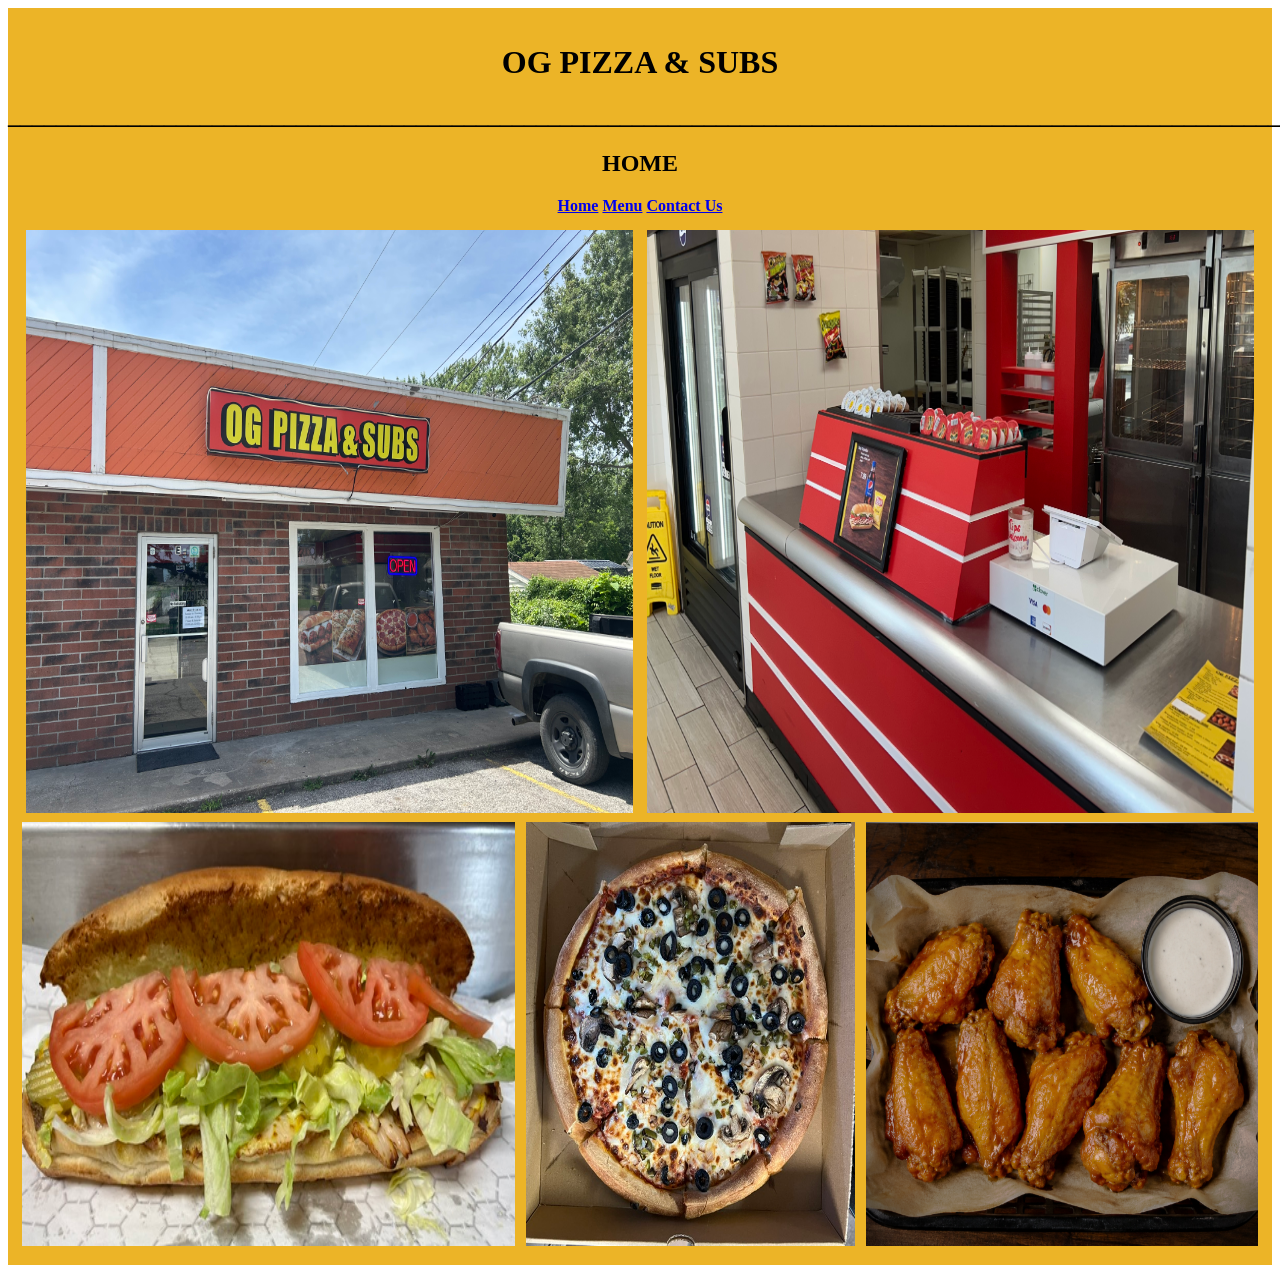
==== index.html @ db02ef3f "Rename home.html to index.html" ====
<!DOCTYPE hmtl>
<html lang="en">
    <head>
        <title>Pizzas and Subs</title>
        <meta charset="utf-8" />
        <link rel="stylesheet" href="toppings.css">
    </head>
    <body>
        <div id="HOME">
            <header>
                <h1>OG PIZZA & SUBS</h1>
                <h2>__________________________________________________________________________________________________________________________</h2>
                <h2>HOME</h2>
            </header>
            <div id="pagelnks">
                <a href="home.html">Home</a>
                <a href="menu.html">Menu</a>
                <a href="contact.html">Contact Us</a>
            </div>
            <img src="piccy/IMG_0239.jpeg" class="front" alt="store front">
            <img src="piccy/IMG_0240.jpeg" class="counter" alt="counter front">
            <img src="piccy/image1.jpeg" class="sub" alt="chicken sub">
            <img src="piccy/image0.jpeg" class="pizza" alt="veggie pizza">
            <img src="piccy/wings.png" class="wings" alt="wings and sauce">
        </div>
        <footer></footer>
    </body>
</html>
---- toppings.css ----
#HOME {
    padding-top: 15px;
    padding-bottom: 15px;
    background-color: rgb(236, 180, 39);
}
#HOME, #header, h1 {
    font-family: 'Times New Roman', Times, serif;
    font-weight: bold;
    text-align: center;
}
.front {
    padding: 5;
    padding-top: 15;
    width: 48%;
    height: 66%;
}
.counter {
    padding: 5;
    padding-top: 15;
    width: 48%;
    height: 66%;
}
.sub {
    padding-right: 7;
    width: 39%;
    height: 48%;
}
.pizza {
    padding-right: 7;
    width: 26%;
    height: 48%;
}
.wings {
    width: 31%;
    height: 48%;
}

#MENU {
    padding-top: 15px;
    padding-bottom: 15px;
    background-color: rgb(236, 180, 39);
}
#MENU, #header, h1 {
    font-family: 'Times New Roman', Times, serif;
    font-weight: bold;
    text-align: center;
}
#menu-items {
    display: flex;
    flex-wrap: wrap;
    justify-content: center;
    gap: 25px;
    width: 95%;
    margin: 20px auto;
    padding-left: 60px;
    box-sizing: border-box;
}
#p1zza,
#meatball,
#wing2,
#bread {
    display: flex;
    align-items: center;
    width: 45%;
    gap: 25px;
    margin: 0;
}
#p1zza img,
#meatball img,
#wing2 img,
#bread img {
    width: 300px;
    height: auto;
}
#wing2 img,
#bread img {
    transform: rotate(-90deg);
}
#p1zza figcaption,
#meatball figcaption,
#wing2 figcaption,
#bread figcaption {
    text-align: left;
}
#wing2 figcaption,
#bread figcaption {
    margin-left: 50px;
}
.menu {
    padding-top: 15;
    width: 55%;
    height: auto;
}

#CONTACT {
    padding-top: 15px;
    padding-bottom: 15px;
    background-color: rgb(236, 180, 39);
}
#CONTACT, #header, h1 {
    font-family: 'Times New Roman', Times, serif;
    font-weight: bold;
    text-align: center;
}
.number {
    padding: 15px;
    display: block;
    margin-bottom: auto;
    pointer-events: none;
    cursor: default;
    color: inherit;
    text-decoration: none;
}
@media screen and (max-width: 1024px) {
    .number {
        pointer-events: auto;
        cursor: pointer;
        color: blue;
        text-decoration: underline;
    }
}
.location {
    display: block;
    margin-left: auto;
    margin-right: auto;
}
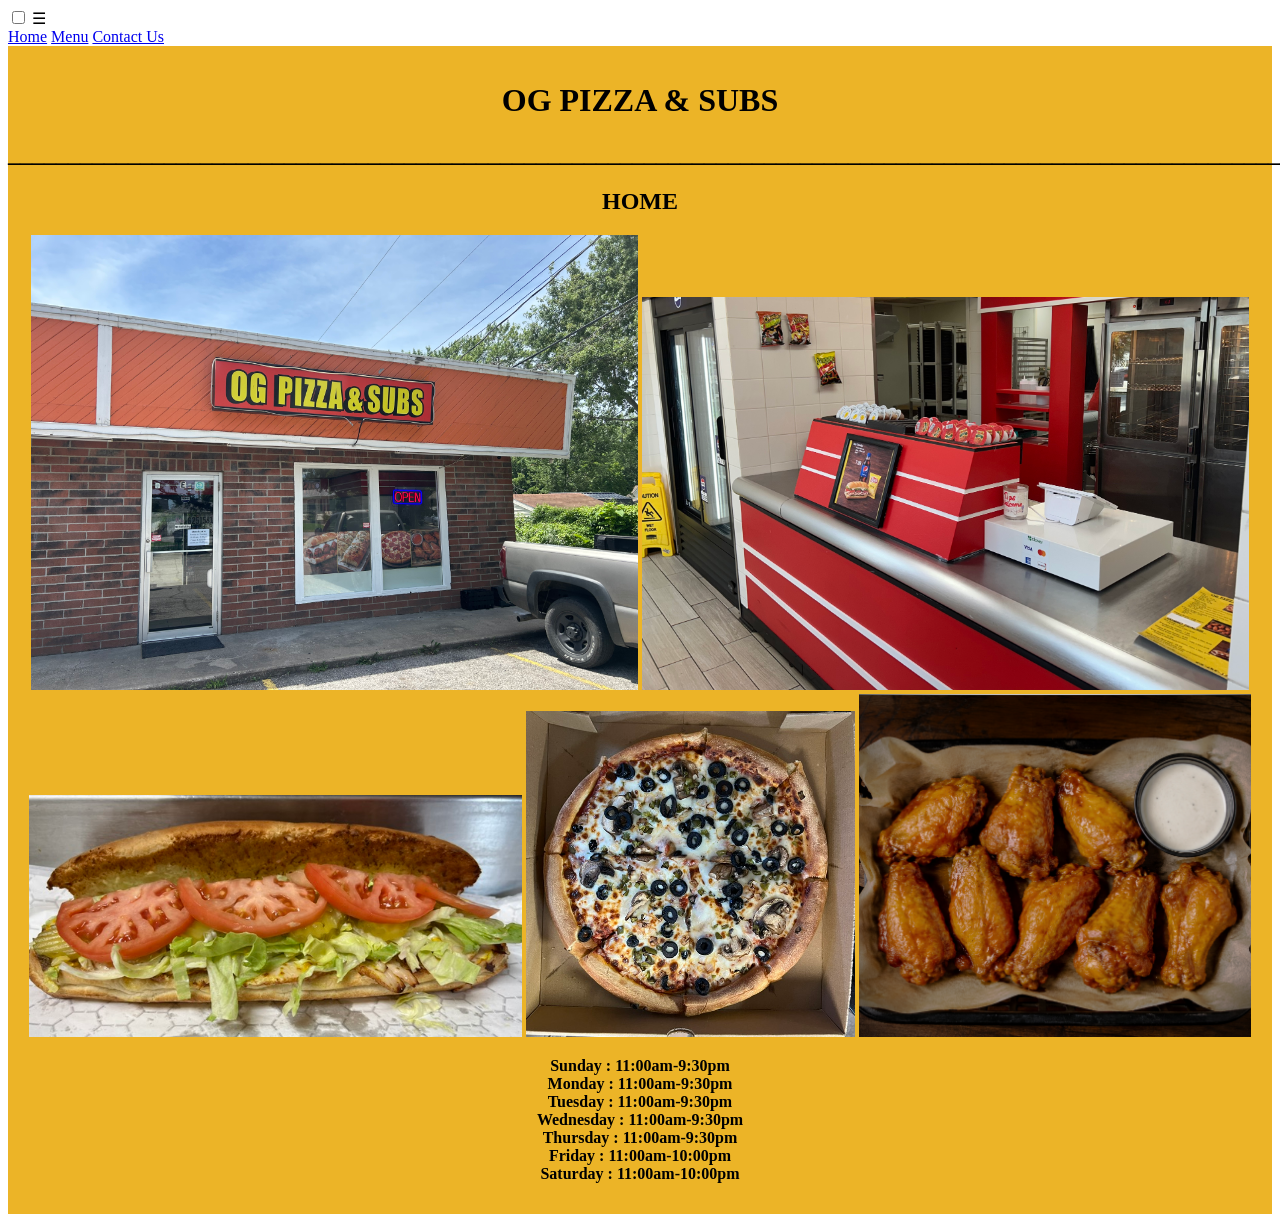
==== commit 02e0de0d: "Update index.html" ====
--- a/index.html
+++ b/index.html
@@ -1,28 +1,33 @@
-<!DOCTYPE hmtl>
+<!DOCTYPE html>
 <html lang="en">
     <head>
         <title>Pizzas and Subs</title>
-        <meta charset="utf-8" />
+        <meta charset="utf-8">
+        <meta name="viewport" content="width=device-width, initial-scale=1.0">
         <link rel="stylesheet" href="toppings.css">
     </head>
     <body>
+        <input type="checkbox" id="menu-toggle">
+        <label for="menu-toggle" class="hamburger">☰</label>
+        <nav class="pagelnks">
+            <a href="index.html">Home</a>
+            <a href="menu.html">Menu</a>
+            <a href="contact.html">Contact Us</a>
+        </nav>
         <div id="HOME">
             <header>
                 <h1>OG PIZZA & SUBS</h1>
                 <h2>__________________________________________________________________________________________________________________________</h2>
                 <h2>HOME</h2>
             </header>
-            <div id="pagelnks">
-                <a href="home.html">Home</a>
-                <a href="menu.html">Menu</a>
-                <a href="contact.html">Contact Us</a>
-            </div>
             <img src="piccy/IMG_0239.jpeg" class="front" alt="store front">
             <img src="piccy/IMG_0240.jpeg" class="counter" alt="counter front">
             <img src="piccy/image1.jpeg" class="sub" alt="chicken sub">
             <img src="piccy/image0.jpeg" class="pizza" alt="veggie pizza">
             <img src="piccy/wings.png" class="wings" alt="wings and sauce">
+            <p id="hours">
+                Sunday : 11:00am-9:30pm<br>Monday : 11:00am-9:30pm<br>Tuesday : 11:00am-9:30pm<br>Wednesday : 11:00am-9:30pm<br>Thursday : 11:00am-9:30pm<br>Friday : 11:00am-10:00pm<br>Saturday : 11:00am-10:00pm
+            </p>
         </div>
-        <footer></footer>
     </body>
 </html>
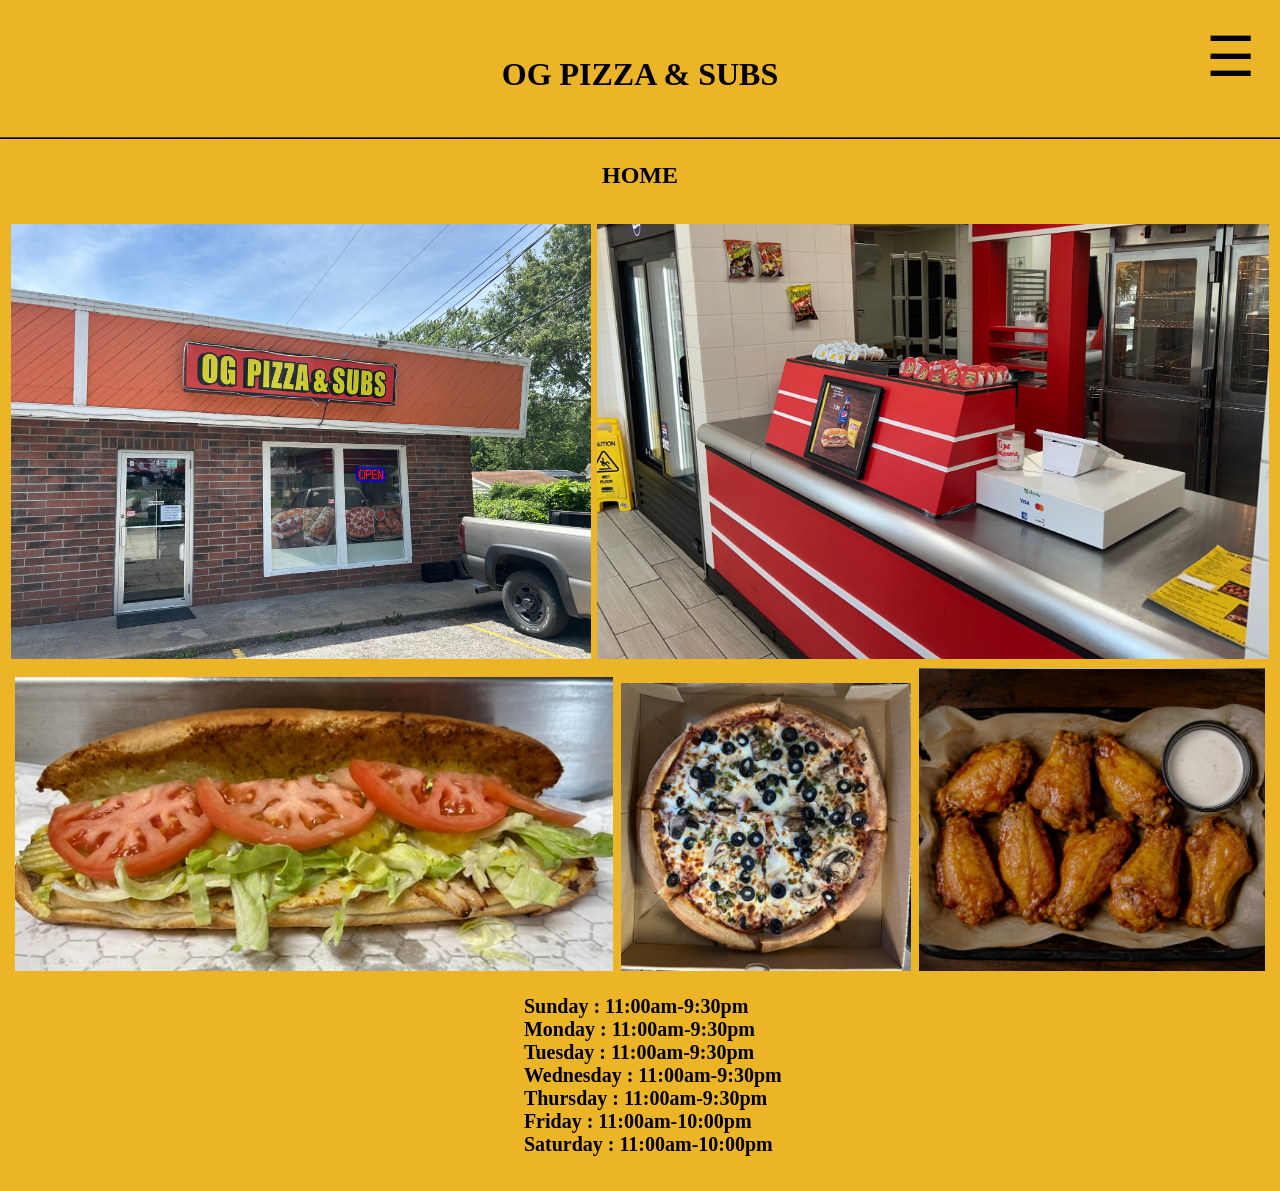
==== commit 732c33fa: "Update index.html" ====
--- a/index.html
+++ b/index.html
@@ -9,6 +9,7 @@
     <body>
         <input type="checkbox" id="menu-toggle">
         <label for="menu-toggle" class="hamburger">☰</label>
+        <div class="overlay"></div>
         <nav class="pagelnks">
             <a href="index.html">Home</a>
             <a href="menu.html">Menu</a>
--- a/toppings.css
+++ b/toppings.css
@@ -1,49 +1,88 @@
-#HOME {
-    padding-top: 15px;
+* {
+    box-sizing: border-box;
+}
+html, body {
+    margin: 0;
+    padding: 0;
+    background-color: rgb(236, 180, 39);
+}
+#HOME, #MENU, #CONTACT {
+    min-width: 100vw;
+    min-height: 100vh;
+    padding-top: 35px;
     padding-bottom: 15px;
     background-color: rgb(236, 180, 39);
-}
-#HOME, #header, h1 {
+    text-align: center;
     font-family: 'Times New Roman', Times, serif;
     font-weight: bold;
-    text-align: center;
+}
+#menu-toggle:checked + .hamburger + .pagelnks {
+    right: 0;
+}
+.hamburger {
+    position: absolute;
+    top: 25px;
+    right: 25px;
+    font-size: 55px;
+    cursor: pointer;
+    z-index: 1000;
+}
+.pagelnks {
+    position: fixed;
+    top: 0;
+    right: -260px;
+    width: 220px;
+    height: 100vh;
+    background: white;
+    padding-top: 100px;
+    display: flex;
+    flex-direction: column;
+    gap: 15px;
+    box-shadow: -5px 0 15px rgba(0,0,0,0.2);
+    transition: right 0.35s ease-in-out;
+    z-index: 999;
+}
+.pagelnks a {
+    font-size: 22px;
+    text-decoration: none;
+    color: black;
+    font-weight: bold;
+    padding: 5px 10px;
+    display: block;
+}
+#menu-toggle:checked + .hamburger + .pagelnks {
+    display: flex;
+}
+#menu-toggle {
+    display: none;
 }
 .front {
-    padding: 5;
-    padding-top: 15;
-    width: 48%;
-    height: 66%;
+    padding-right: 2px;
+    padding-top: 15px;
+    padding-bottom: 5px;
+    width: 45.5%;
 }
 .counter {
-    padding: 5;
-    padding-top: 15;
-    width: 48%;
-    height: 66%;
+    padding-top: 15px;
+    padding-bottom: 5px;
+    width: 52.5%;
 }
 .sub {
-    padding-right: 7;
-    width: 39%;
-    height: 48%;
+    padding-right: 4px;
+    width: 47%;
 }
 .pizza {
-    padding-right: 7;
-    width: 26%;
-    height: 48%;
+    padding-right: 4px;
+    width: 23%;
 }
 .wings {
-    width: 31%;
-    height: 48%;
-}
-
-#MENU {
-    padding-top: 15px;
-    padding-bottom: 15px;
-    background-color: rgb(236, 180, 39);
-}
-#MENU, #header, h1 {
-    font-family: 'Times New Roman', Times, serif;
-    font-weight: bold;
-    text-align: center;
+    width: 27%;
+}
+#hours {
+    display: inline-block;
+    margin-left: 2%;
+    text-align: left;
+    font-size: 20px;
 }
 #menu-items {
     display: flex;
@@ -52,75 +91,131 @@
     gap: 25px;
     width: 95%;
     margin: 20px auto;
-    padding-left: 60px;
-    box-sizing: border-box;
-}
-#p1zza,
-#meatball,
-#wing2,
-#bread {
+    font-size: 18px;
+}
+#p1zza p, #meatball p, #wing2 p, #bread p {
+    text-decoration: underline;
+}
+#price {
+    text-align: right;
+}
+#p1zza, #meatball, #wing2, #bread {
     display: flex;
     align-items: center;
-    width: 45%;
-    gap: 25px;
-    margin: 0;
-}
-#p1zza img,
-#meatball img,
-#wing2 img,
-#bread img {
+    width: 40%;
+    gap: 20px;
+}
+#p1zza img, #meatball img, #wing2 img, #bread img {
     width: 300px;
     height: auto;
 }
-#wing2 img,
-#bread img {
+#wing2 img, #bread img {
     transform: rotate(-90deg);
 }
-#p1zza figcaption,
-#meatball figcaption,
-#wing2 figcaption,
+#wing2 figcaption {
+    text-align: left;
+    padding-left: 53px;
+}
 #bread figcaption {
-    text-align: left;
-}
-#wing2 figcaption,
-#bread figcaption {
-    margin-left: 50px;
-}
-.menu {
-    padding-top: 15;
-    width: 55%;
-    height: auto;
-}
-
-#CONTACT {
-    padding-top: 15px;
-    padding-bottom: 15px;
-    background-color: rgb(236, 180, 39);
-}
-#CONTACT, #header, h1 {
-    font-family: 'Times New Roman', Times, serif;
-    font-weight: bold;
-    text-align: center;
-}
-.number {
-    padding: 15px;
+    padding-left: 50px;
+}
+.number, .dress {
     display: block;
-    margin-bottom: auto;
-    pointer-events: none;
-    cursor: default;
-    color: inherit;
-    text-decoration: none;
-}
-@media screen and (max-width: 1024px) {
-    .number {
-        pointer-events: auto;
-        cursor: pointer;
-        color: blue;
-        text-decoration: underline;
-    }
+    padding-top: 15px;
+    margin: 15px auto;
+    font-size: 18px;
 }
 .location {
+    padding-top: 15px;
     display: block;
-    margin-left: auto;
-    margin-right: auto;
-}+    margin: 0 auto;
+}
+.dress {
+    padding-bottom: 150px;
+}
+@media screen and (max-width: 768px) {
+    #HOME,
+    #MENU,
+    #CONTACT {
+        width: 100%;
+        min-height: auto;
+        padding: 20px 10px;
+    }
+    h1 {
+        font-size: 28px;
+    }
+    h2 {
+        font-size: 18px;
+        word-wrap: break-word;
+    }
+    h2:first-of-type {
+        display: none;
+    }
+    .hamburger {
+        font-size: 40px;
+        top: 15px;
+        right: 15px;
+    }
+    .pagelnks {
+        width: 200px;
+    }
+    .pagelnks a {
+        font-size: 20px;
+    }
+    .front, .counter, .sub, .pizza, .wings {
+        width: 100%;
+        max-width: 500px;
+        display: block;
+        margin: 10px auto;
+        padding: 0;
+    }
+    #hours {
+        display: block;
+        text-align: center;
+        margin: 20px auto;
+        font-size: 18px;
+    }
+    #menu-items {
+        flex-direction: column;
+        align-items: center;
+        gap: 35px;
+        width: 100%;
+    }
+    #p1zza, #meatball, #wing2, #bread {
+        width: 95%;
+        flex-direction: column;
+        text-align: center;
+        gap: 10px;
+    }
+    #p1zza img, #meatball img, #wing2 img, #bread img {
+        width: 100%;
+        max-width: 300px;
+    }
+    #wing2 img, #bread img {
+        transform: none;
+    }
+    #wing2 figcaption, #bread figcaption {
+        padding-left: 0;
+        text-align: center;
+    }
+    #price {
+        text-align: center;
+    }
+    .menu {
+        width: 100%;
+        max-width: 100%;
+        height: auto;
+    }
+    .number, .dress {
+        font-size: 20px;
+        text-align: center;
+    }
+    .location {
+        width: 100%;
+        max-width: 400px;
+        height: 300px;
+    }
+    .dress {
+        padding-bottom: 50px;
+    }
+}
